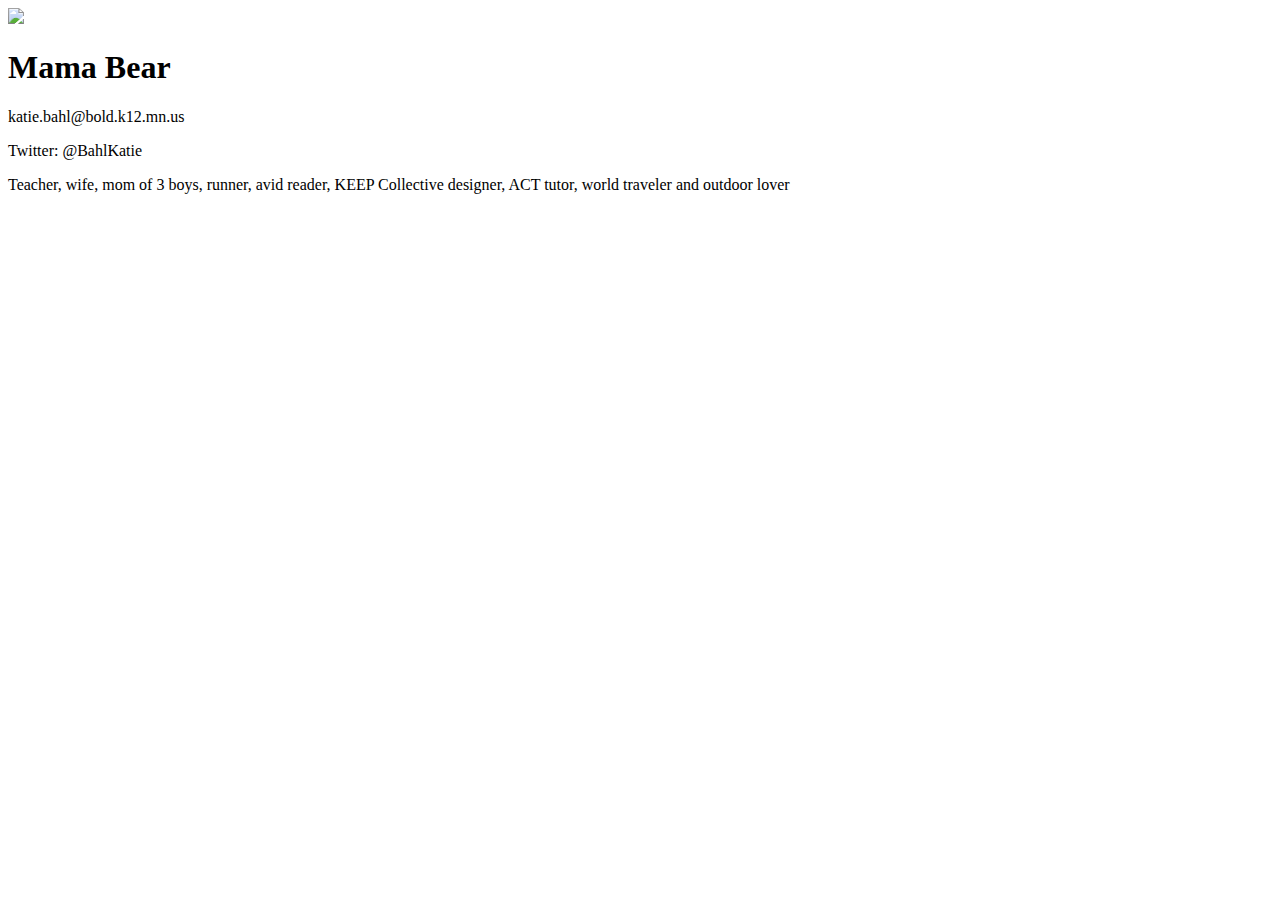
==== index.html @ da9260dd "Create personal website" ====
<!DOCTYPE html>
<html>
    <head>
        <link rel="stylesheet" href="style.css" />
    </head>
    <body>
        <img src = https://s-media-cache-ak0.pinimg.com/736x/40/69/d6/4069d6d93fc9f8908a875dc054f07284.jpg>
        <h1>Mama Bear</h1>
        <p> katie.bahl@bold.k12.mn.us</p>
        <p> Twitter: @BahlKatie</p>
        <P> Teacher, wife, mom of 3 boys, runner, avid reader,
        KEEP Collective designer, ACT tutor, world traveler and outdoor lover</P>
    </body>
</html>
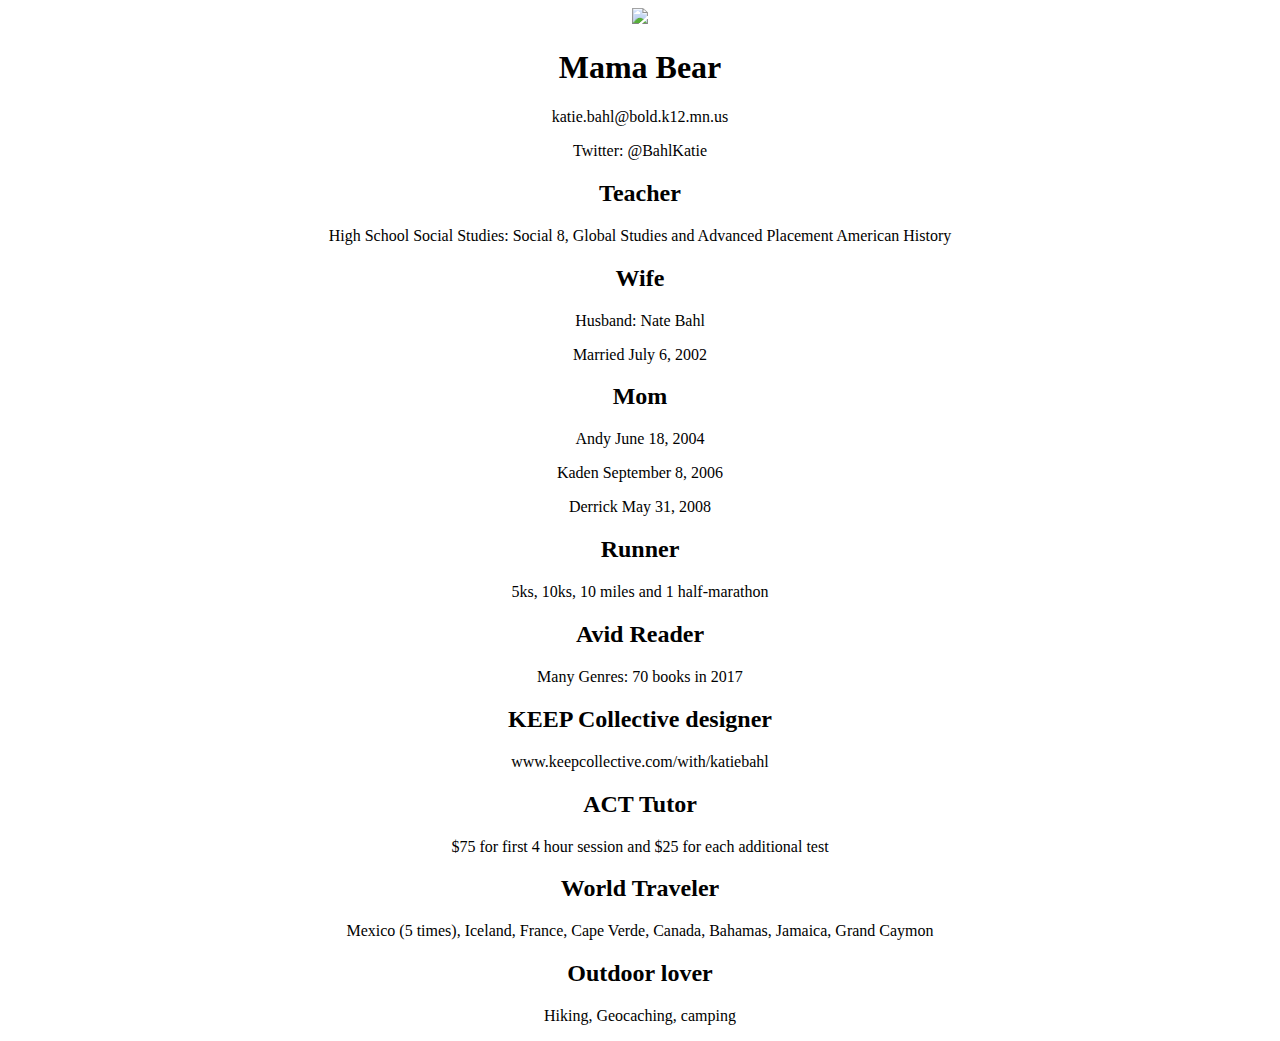
==== commit 1dbdae3a: "Create personal website" ====
--- a/index.html
+++ b/index.html
@@ -1,14 +1,34 @@
 <!DOCTYPE html>
 <html>
     <head>
+        <title>Bahl</title>
         <link rel="stylesheet" href="style.css" />
     </head>
     <body>
         <img src = https://s-media-cache-ak0.pinimg.com/736x/40/69/d6/4069d6d93fc9f8908a875dc054f07284.jpg>
         <h1>Mama Bear</h1>
-        <p> katie.bahl@bold.k12.mn.us</p>
-        <p> Twitter: @BahlKatie</p>
-        <P> Teacher, wife, mom of 3 boys, runner, avid reader,
-        KEEP Collective designer, ACT tutor, world traveler and outdoor lover</P>
-    </body>
+            <p> katie.bahl@bold.k12.mn.us</p>
+            <p> Twitter: @BahlKatie</p>
+       <h2> Teacher </h2> 
+           <p> High School Social Studies: Social 8, Global Studies and Advanced Placement American History</p>
+       <h2> Wife </h2>
+           <p> Husband: Nate Bahl </p>
+           <p> Married July 6, 2002 </p>
+         <h2> Mom </h2>
+             <p> Andy June 18, 2004 </p>
+             <p> Kaden September 8, 2006 </p>
+             <p> Derrick May 31, 2008</p>
+         <h2> Runner </h2>
+             <p> 5ks, 10ks, 10 miles and 1 half-marathon</p>
+         <h2> Avid Reader </h2>
+             <p> Many Genres: 70 books in 2017</p>
+         <h2> KEEP Collective designer </h2>
+             <p> www.keepcollective.com/with/katiebahl </p>
+        <h2> ACT Tutor </h2>
+            <p> $75 for first 4 hour session and $25 for each additional test</p>
+        <h2> World Traveler</h2>
+            <p> Mexico (5 times), Iceland, France, Cape Verde, Canada, Bahamas, 
+            Jamaica, Grand Caymon</p>
+        <h2> Outdoor lover </h2>
+    </body> <p> Hiking, Geocaching, camping </p>
 </html>--- a/style.css
+++ b/style.css
@@ -0,0 +1,7 @@
+img {
+    width: 200px;
+}
+body {
+    text-align: center;
+    font-family: "pacifico";
+}